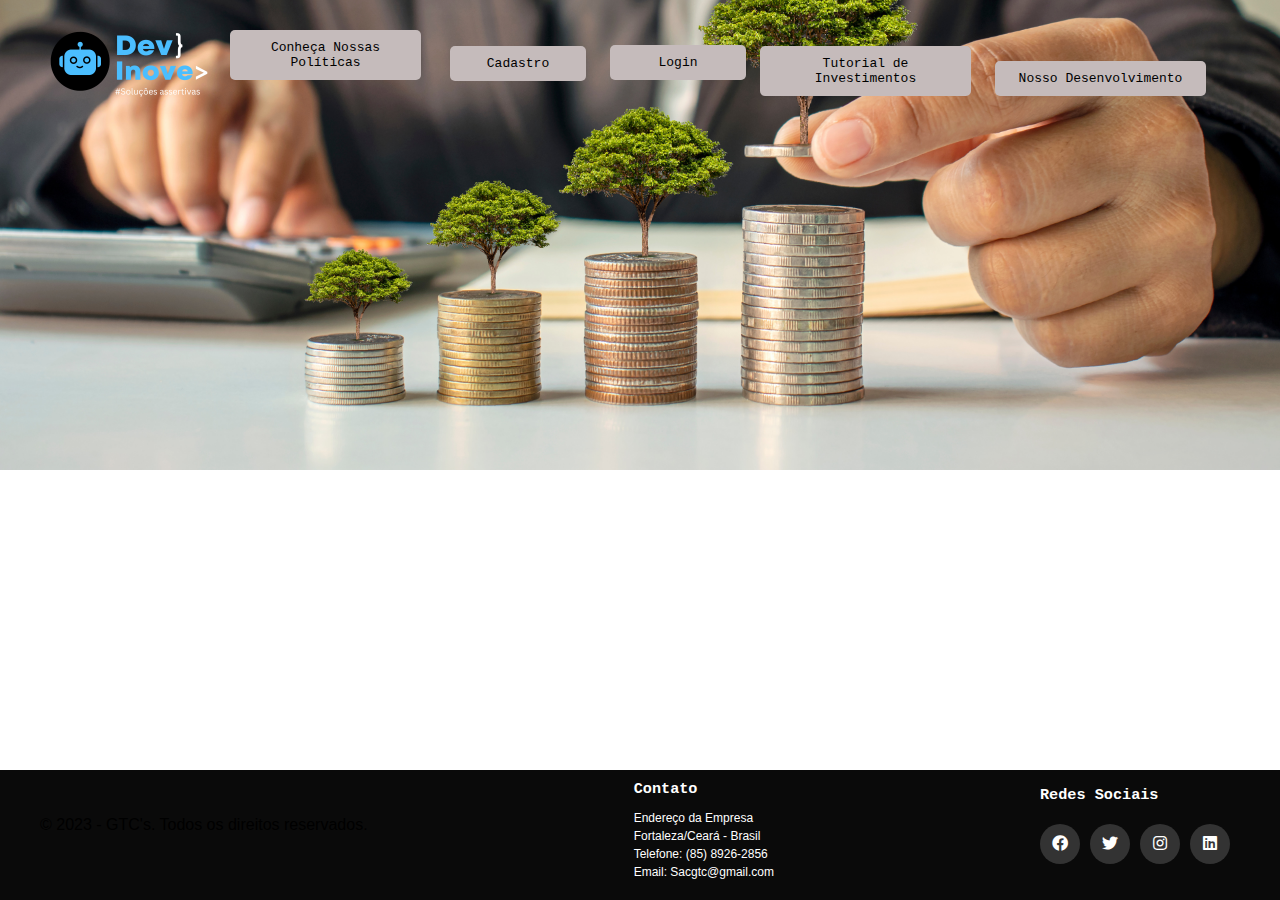
==== index.html @ 5907040f "Add files via upload" ====
<!DOCTYPE html>
<html lang="pt-br">
<head>
    <meta charset="UTF-8">
    <meta http-equiv="X-UA-Compatible" content="IE=edge">
    <meta name="viewport" content="width=device-width, initial-scale=1.0">
    <link rel="stylesheet" href="./src/CSS/index.css" type="text/css">
    <script src="./src/JS/proj.js"></script>
    <link rel="stylesheet" href="https://cdnjs.cloudflare.com/ajax/libs/font-awesome/5.15.3/css/all.min.css" />
    <link rel="stylesheet" href="https://cdnjs.cloudflare.com/ajax/libs/animate.css/4.1.1/animate.min.css" />
    <link href="https://fonts.googleapis.com/css2?family=Oswald&display=swap" rel="stylesheet">
    <title>PROJETO</title>
</head>
    <body>

        <header>   <!-- Cabeçalho do site -->
            
                 <div class="LOGOCAB" class="animate__animated animate__fadeInLeftBig "> 

                    <img src="./src/img/img.png" width="250" height="250">

                 </div>

                  <div class="btn3"onclick="window.location.href = 'nossas_politicas.html';"> 

                    Conheça Nossas Políticas

                  </div>

                 <div class="btn" onclick="window.location.href = 'cadastro.html';"> 
            
                    Cadastro 

                 </div>

                 
                 <div class="btn2" onclick="window.location.href = 'login.html';">

                    Login 

                 </div>

                <div class="btn4" onclick="window.location.href = 'Investimentos.html';"> 

                  Tutorial de Investimentos

                </div>

                <div class="btn5" onclick="window.location.href = 'Desenvolvimento.html';"> 

                  Nosso Desenvolvimento

                </div>
        </header>

        
         <main>  
            <div class="RESUMO">
              <h1>GTC Solutions promovendo e  <br> construindo um futuro sustentável e promissor, <br> H2V cria um novo mundo ! <br>
                  Faça parte dessa revolução!</h1>
              </div>    
        </main>


        <footer class="hidden">   <!-- Rodapé do site -->
            
            <div class="footer-container">
              <div class="copyright">
                <p>&copy; 2023 - GTC's. Todos os direitos reservados.</p>
              </div>
                <div class="contact-info">
                  <h3>Contato</h3>
                  <p>Endereço da Empresa<br>Fortaleza/Ceará - Brasil<br>Telefone: (85) 8926-2856<br>Email: Sacgtc@gmail.com</p>
                </div>
                <div class="social-media">
                  <h3>Redes Sociais</h3>
                  <ul>
                    <li><a href="#"><i class="fab fa-facebook"></i></a></li>
                    <li><a href="#"><i class="fab fa-twitter"></i></a></li>
                    <li><a href="#"><i class="fab fa-instagram"></i></a></li>
                    <li><a href="#"><i class="fab fa-linkedin"></i></a></li>
                  </ul>
                </div>
              </div>
            
        </footer>

    </body>
</html>
---- src/CSS/index.css ----
:root{
  --color-font: #000000;
}

*{

  margin: 0;
  padding: auto;

}

header {
  background-color: var(--color-font);
  width:auto;  /* Define a largura do cabeçalho */
  height: 0px;   /* Dedine a altura do cabeçalho */
  position: relative; /* A propriedade position, encontrada no CSS, define como um elemento pode ser posicionado (renderizado) no documento (página). */
}

body {
  background-position: center top -250px;
  background-image: url(../img/fundo_tela_inicial.png);
  background-repeat: no-repeat;
  background-size: cover;
  font-family: Impact, Haettenschweiler, 'Arial Narrow Bold', sans-serif;
  overflow-x: hidden;
}

.LOGOCAB{
  position: relative;
  top: -60px; 
}

.BARRAPESQ{
  display: flex;
  justify-content: center;
}

.btn{
  font-family: monospace;
  position: relative;
  padding: 10px 8px;
  width: 120px;
  color: var(--color-font);
  background: rgb(197, 187, 187);
  border-radius: 5px;
  text-align: center;
  user-select: none;
  cursor: pointer;
  right: -450px;
  top: -258px;
}

.btn:hover{
  background: rgb(9, 243, 114);
  transition: background 1s;

}.btn2{

font-family: monospace;
position: relative;
padding: 10px 8px;
width: 120px;
color: var(--color-font);
background: rgb(197, 187, 187);
border-radius: 5px;
text-align: center;
user-select: none;
cursor: pointer;
right: -610px;
top: -294px;

}.btn2:hover{

background: rgb(9, 243, 114);
transition: background 1s;

}.btn3{

font-family: monospace;
position: relative;
padding: 10px 8px;
width: 175px;
color: rgb(0,0,0);
background: rgb(197, 187, 187);
border-radius: 5px;
text-align: center;
user-select: none;
cursor: pointer;
right: -230px;
top: -224px;

}.btn3:hover{

background: rgb(9, 243, 114);
transition: background 1s;
}
.btn4{

font-family: monospace;
position: relative;
padding: 10px 8px;
width: 195px;
color: rgb(0,0,0);
background: rgb(197, 187, 187);
border-radius: 5px;
text-align: center;
user-select: none;
cursor: pointer;
right: -760px;
top: -328px;

}.btn4:hover{

background: rgb(9, 243, 114);
transition: background 1s;

}
.btn5{

font-family: monospace;
position: relative;
padding: 10px 8px;
width: 195px;
color: rgb(0,0,0);
background: rgb(197, 187, 187);
border-radius: 5px;
text-align: center;
user-select: none;
cursor: pointer;
right: -995px;
top: -363px;

}.btn5:hover{

background: rgb(9, 243, 114);
transition: background 1s;

}
form{

  position: absolute;
  top: 50%;
  right: 50;
}

footer {
background-color: rgb(10, 10, 10);
width: 100%;
height: 130px;
position: fixed;
bottom: 0;
}

.RESUMO{

position: relative;
font-family: sans-serif;
color: white;
font-size: 10px;
top: 600px;
right: -1450px;
opacity: 0.8;

}.social-icons {
  display: flex;
  justify-content: center;
  margin-top: 20px;
  color: white;
}

.social-icons a {
  display: inline-block;
  margin: 0 10px;
  color:white
}

.social-icons a i {
  font-size: 15px;
}.footer-container {
  max-width: 1200px;
  margin: 0 auto;
  display: flex;
  justify-content: space-between;
  align-items: center;

}.contact-info h3{

  font-family: monospace;
  margin-bottom: 20px;
  color: #fff;
  position: relative;
  top: 10px;
}.social-media h3{

  font-family: monospace;
  margin-bottom: 20px;
  color: #fff;

}.contact-info p {

  font-size: 12px;
  position: relative;
  top: 1px;
  font-family: Noto Sans, sans-serif;
  color: #fff;
  line-height: 1.5;
}

.social-media ul {
  list-style: none;
  margin: 30;
  padding: 0;
  display: flex;
}

.social-media li {
  margin-right: 10px;
}

.social-media a {
  display: block;
  width: 40px;
  height: 40px;
  background-color: #333;
  color: #fff;
  text-align: center;
  line-height: 40px;
  border-radius: 50%;
  transition: background-color 0.3s ease;
}

.social-media a:hover {
  background-color: #666;
}
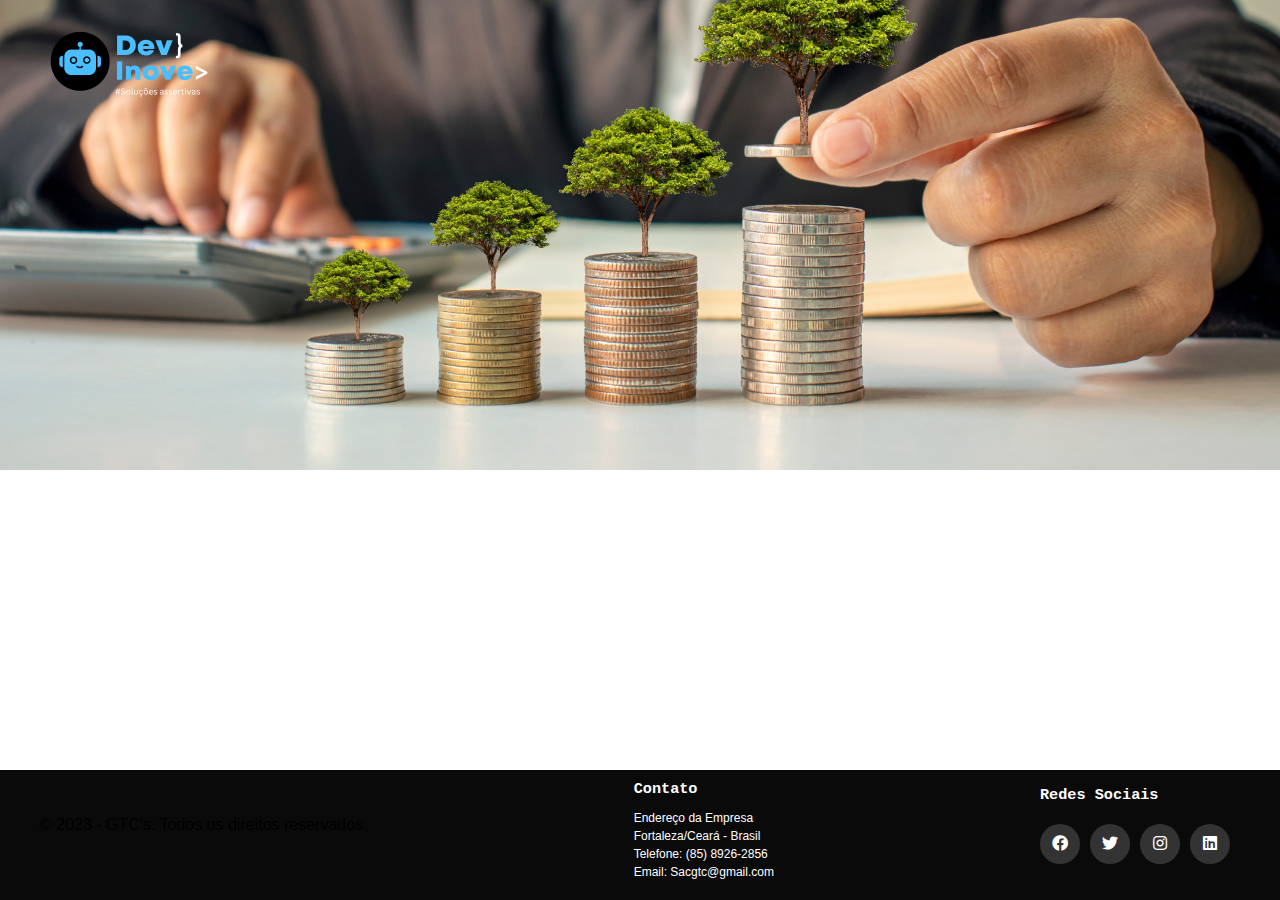
==== commit 95684ce5: "style: Organização feita" ====
--- a/index.html
+++ b/index.html
@@ -11,55 +11,23 @@
     <link href="https://fonts.googleapis.com/css2?family=Oswald&display=swap" rel="stylesheet">
     <title>PROJETO</title>
 </head>
-    <body>
+  <body>
 
-        <header>   <!-- Cabeçalho do site -->
-            
-                 <div class="LOGOCAB" class="animate__animated animate__fadeInLeftBig "> 
+    <header>   <!-- Cabeçalho do site -->
+      <div class="LOGOCAB" class="animate__animated animate__fadeInLeftBig "> 
+        <img src="./src/img/img.png" width="250" height="250">
+      </div>
 
-                    <img src="./src/img/img.png" width="250" height="250">
-
-                 </div>
-
-                  <div class="btn3"onclick="window.location.href = 'nossas_politicas.html';"> 
-
-                    Conheça Nossas Políticas
-
-                  </div>
-
-                 <div class="btn" onclick="window.location.href = 'cadastro.html';"> 
-            
-                    Cadastro 
-
-                 </div>
-
-                 
-                 <div class="btn2" onclick="window.location.href = 'login.html';">
-
-                    Login 
-
-                 </div>
-
-                <div class="btn4" onclick="window.location.href = 'Investimentos.html';"> 
-
-                  Tutorial de Investimentos
-
-                </div>
-
-                <div class="btn5" onclick="window.location.href = 'Desenvolvimento.html';"> 
-
-                  Nosso Desenvolvimento
-
-                </div>
-        </header>
+    </header>
 
         
-         <main>  
-            <div class="RESUMO">
-              <h1>GTC Solutions promovendo e  <br> construindo um futuro sustentável e promissor, <br> H2V cria um novo mundo ! <br>
-                  Faça parte dessa revolução!</h1>
-              </div>    
-        </main>
+    <main>  
+       <div class="RESUMO">
+          <h1>GTC Solutions promovendo e  <br> construindo um futuro sustentável e promissor, <br> H2V cria um novo mundo ! <br>
+              Faça parte dessa revolução!
+          </h1>
+      </div>    
+    </main>
 
 
         <footer class="hidden">   <!-- Rodapé do site -->
--- a/src/CSS/index.css
+++ b/src/CSS/index.css
@@ -54,114 +54,114 @@
   background: rgb(9, 243, 114);
   transition: background 1s;
 
-}.btn2{
-
-font-family: monospace;
-position: relative;
-padding: 10px 8px;
-width: 120px;
-color: var(--color-font);
-background: rgb(197, 187, 187);
-border-radius: 5px;
-text-align: center;
-user-select: none;
-cursor: pointer;
-right: -610px;
-top: -294px;
-
-}.btn2:hover{
-
-background: rgb(9, 243, 114);
-transition: background 1s;
-
-}.btn3{
-
-font-family: monospace;
-position: relative;
-padding: 10px 8px;
-width: 175px;
-color: rgb(0,0,0);
-background: rgb(197, 187, 187);
-border-radius: 5px;
-text-align: center;
-user-select: none;
-cursor: pointer;
-right: -230px;
-top: -224px;
-
-}.btn3:hover{
-
-background: rgb(9, 243, 114);
-transition: background 1s;
-}
+}
+
+.btn2{
+  font-family: monospace;
+  position: relative;
+  padding: 10px 8px;
+  width: 120px;
+  color: var(--color-font);
+  background: rgb(197, 187, 187);
+  border-radius: 5px;
+  text-align: center;
+  user-select: none;
+  cursor: pointer;
+  right: -610px;
+  top: -294px;
+}
+
+.btn2:hover{
+  background: rgb(9, 243, 114);
+  transition: background 1s;
+}
+
+.btn3{
+  font-family: monospace;
+  position: relative;
+  padding: 10px 8px;
+  width: 175px;
+  color: rgb(0,0,0);
+  background: rgb(197, 187, 187);
+  border-radius: 5px;
+  text-align: center;
+  user-select: none;
+  cursor: pointer;
+  right: -230px;
+  top: -224px;
+}
+
+.btn3:hover{
+  background: rgb(9, 243, 114);
+  transition: background 1s;
+}
+
 .btn4{
-
-font-family: monospace;
-position: relative;
-padding: 10px 8px;
-width: 195px;
-color: rgb(0,0,0);
-background: rgb(197, 187, 187);
-border-radius: 5px;
-text-align: center;
-user-select: none;
-cursor: pointer;
-right: -760px;
-top: -328px;
-
-}.btn4:hover{
-
-background: rgb(9, 243, 114);
-transition: background 1s;
-
-}
+  font-family: monospace;
+  position: relative;
+  padding: 10px 8px;
+  width: 195px;
+  color: rgb(0,0,0);
+  background: rgb(197, 187, 187);
+  border-radius: 5px;
+  text-align: center;
+  user-select: none;
+  cursor: pointer;
+  right: -760px;
+  top: -328px;
+}
+
+.btn4:hover{
+  background: rgb(9, 243, 114);
+  transition: background 1s;
+}
+
 .btn5{
-
-font-family: monospace;
-position: relative;
-padding: 10px 8px;
-width: 195px;
-color: rgb(0,0,0);
-background: rgb(197, 187, 187);
-border-radius: 5px;
-text-align: center;
-user-select: none;
-cursor: pointer;
-right: -995px;
-top: -363px;
-
-}.btn5:hover{
-
-background: rgb(9, 243, 114);
-transition: background 1s;
-
-}
+  font-family: monospace;
+  position: relative;
+  padding: 10px 8px;
+  width: 195px;
+  color: rgb(0,0,0);
+  background: rgb(197, 187, 187);
+  border-radius: 5px;
+  text-align: center;
+  user-select: none;
+  cursor: pointer;
+  right: -995px;
+  top: -363px;
+}
+
+.btn5:hover{
+  background: rgb(9, 243, 114);
+  transition: background 1s;
+}
+
 form{
-
   position: absolute;
   top: 50%;
   right: 50;
 }
 
 footer {
-background-color: rgb(10, 10, 10);
-width: 100%;
-height: 130px;
-position: fixed;
-bottom: 0;
+  background-color: rgb(10, 10, 10);
+  width: 100%;
+  height: 130px;
+  position: fixed;
+  bottom: 0;
 }
 
 .RESUMO{
-
-position: relative;
-font-family: sans-serif;
-color: white;
-font-size: 10px;
-top: 600px;
-right: -1450px;
-opacity: 0.8;
-
-}.social-icons {
+  position: relative;
+  font-family: sans-serif;
+  color: white;
+  font-size: 10px;
+  top: 600px;
+  right: -1450px;
+  opacity: 0.8;
+
+}
+
+.social-icons {
   display: flex;
   justify-content: center;
   margin-top: 20px;
@@ -176,28 +176,31 @@
 
 .social-icons a i {
   font-size: 15px;
-}.footer-container {
+}
+
+.footer-container {
   max-width: 1200px;
   margin: 0 auto;
   display: flex;
   justify-content: space-between;
   align-items: center;
-
-}.contact-info h3{
-
+}
+
+.contact-info h3{
   font-family: monospace;
   margin-bottom: 20px;
   color: #fff;
   position: relative;
   top: 10px;
-}.social-media h3{
-
+}
+
+.social-media h3{
   font-family: monospace;
   margin-bottom: 20px;
   color: #fff;
-
-}.contact-info p {
-
+}
+
+.contact-info p {
   font-size: 12px;
   position: relative;
   top: 1px;
